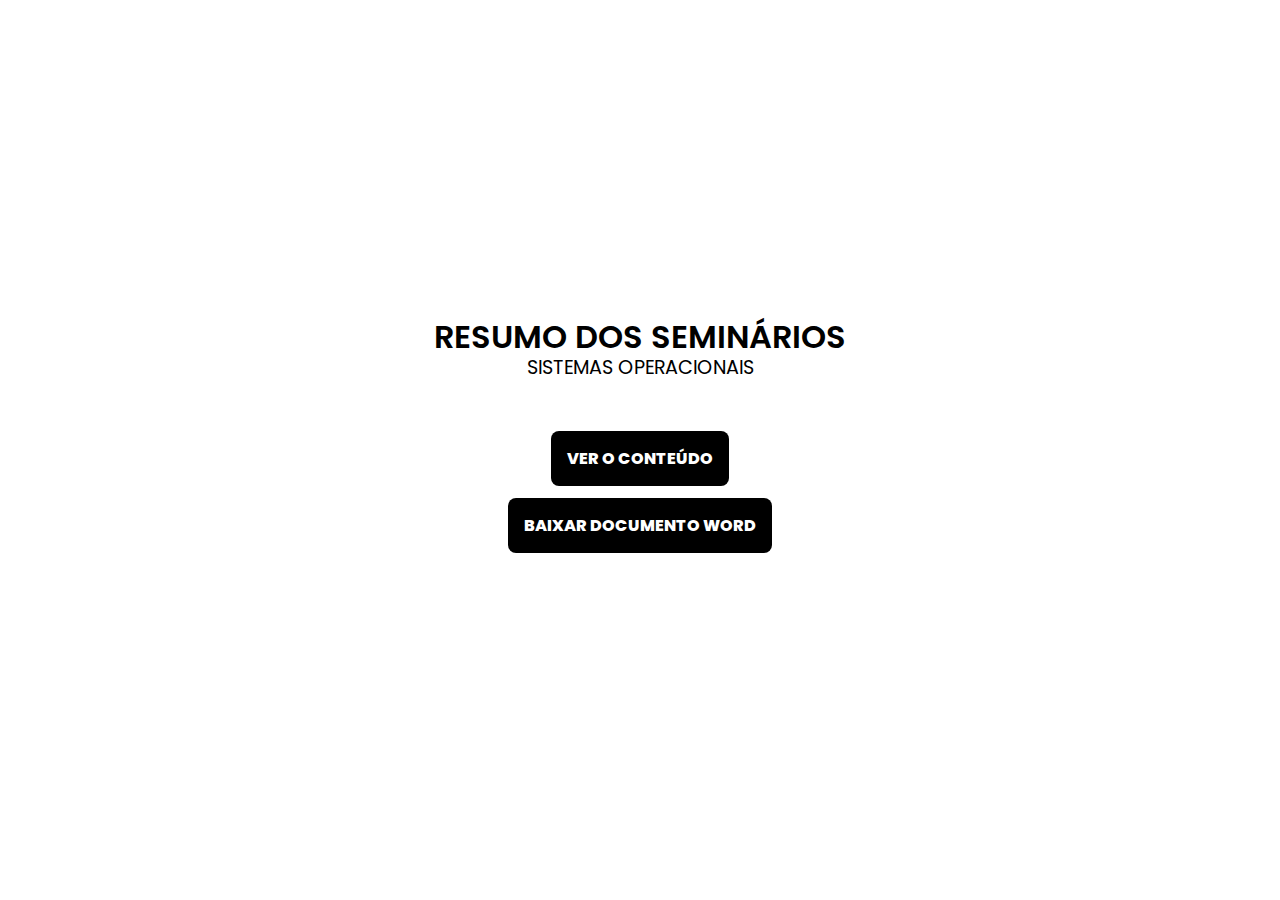
==== index.html @ bdfbd3b9 "Add files via upload" ====
<!DOCTYPE html>
<html lang="pt-br">

<head>
    <meta charset="UTF-8">
    <meta name="viewport" content="width=device-width, initial-scale=1.0">
    <title>Resumo dos Seminários</title>
    <link rel="preconnect" href="https://fonts.googleapis.com">
    <link rel="preconnect" href="https://fonts.gstatic.com" crossorigin>
    <link
        href="https://fonts.googleapis.com/css2?family=Poppins:ital,wght@0,100;0,200;0,300;0,400;0,500;0,600;0,700;0,800;0,900;1,100;1,200;1,300;1,400;1,500;1,600;1,700;1,800;1,900&display=swap"
        rel="stylesheet">
    <link rel="stylesheet" href="style.css">
</head>

<body>
    <header class="header">
        <div class="header-container">
            <h1>RESUMO DOS SEMINÁRIOS</h1>
            <h2>Sistemas Operacionais</h2>
            <a href="./html/introducao.html" class="button">VER O CONTEÚDO</a>
            <div class="download">
                <a href="./RESUMOS SISTEMAS OPERACIONAIS.docx" target="_blank" class="button">BAIXAR DOCUMENTO WORD</a>
            </div>
        </div>
        
    </header>
 
</body>

</html>
---- style.css ----
* {
    margin: 0;
    padding: 0;
    box-sizing: border-box;
    font-family: 'poppins', sans-serif;
}

header.header {
    width: 100%;
    height: 100vh;
    /* background-color: red; */
    display: flex;
    justify-content: center;
    align-items: center;
}

header .header-container {
    text-align: center;
}


header .header-container h1 {
    font-weight: 600;
    line-height: 2rem;
}

header .header-container h2 {
    font-weight: 400;
    margin-bottom: 4rem;
    text-transform: uppercase;
    font-size: 1.2rem;
}

header .header-container a.button {
    text-decoration: none;
    color: white;
    background-color: black;
    padding: 1rem;
    border-radius: 8px;
    font-weight: 800;
}

header .header-container a.button:hover {
    background-color: white;
    border: 4px solid black;
    color: black;
    transition: background .5s;

}

header .header-container .download {
    margin: 10%;
}
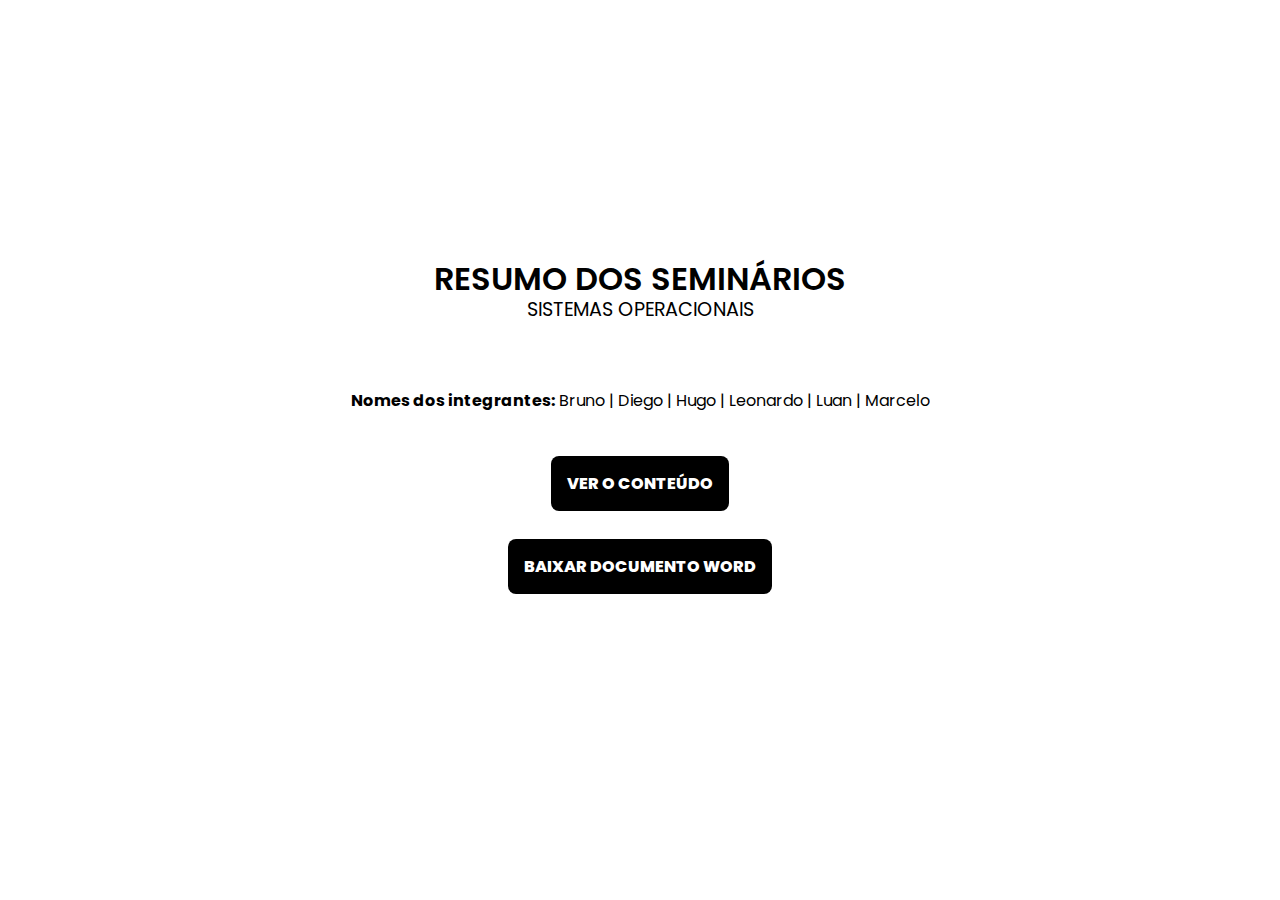
==== commit 0e79f483: "Add files via upload" ====
--- a/index.html
+++ b/index.html
@@ -18,6 +18,7 @@
         <div class="header-container">
             <h1>RESUMO DOS SEMINÁRIOS</h1>
             <h2>Sistemas Operacionais</h2>
+            <p><span id="nomes-integrantes">Nomes dos integrantes:</span> Bruno | Diego | Hugo | Leonardo | Luan | Marcelo</p> 
             <a href="./html/introducao.html" class="button">VER O CONTEÚDO</a>
             <div class="download">
                 <a href="./RESUMOS SISTEMAS OPERACIONAIS.docx" target="_blank" class="button">BAIXAR DOCUMENTO WORD</a>
--- a/style.css
+++ b/style.css
@@ -31,6 +31,14 @@
     font-size: 1.2rem;
 }
 
+header .header-container p{
+    margin-bottom: 10%;
+}
+
+header .header-container p span{
+    font-weight: bold;
+}
+
 header .header-container a.button {
     text-decoration: none;
     color: white;
